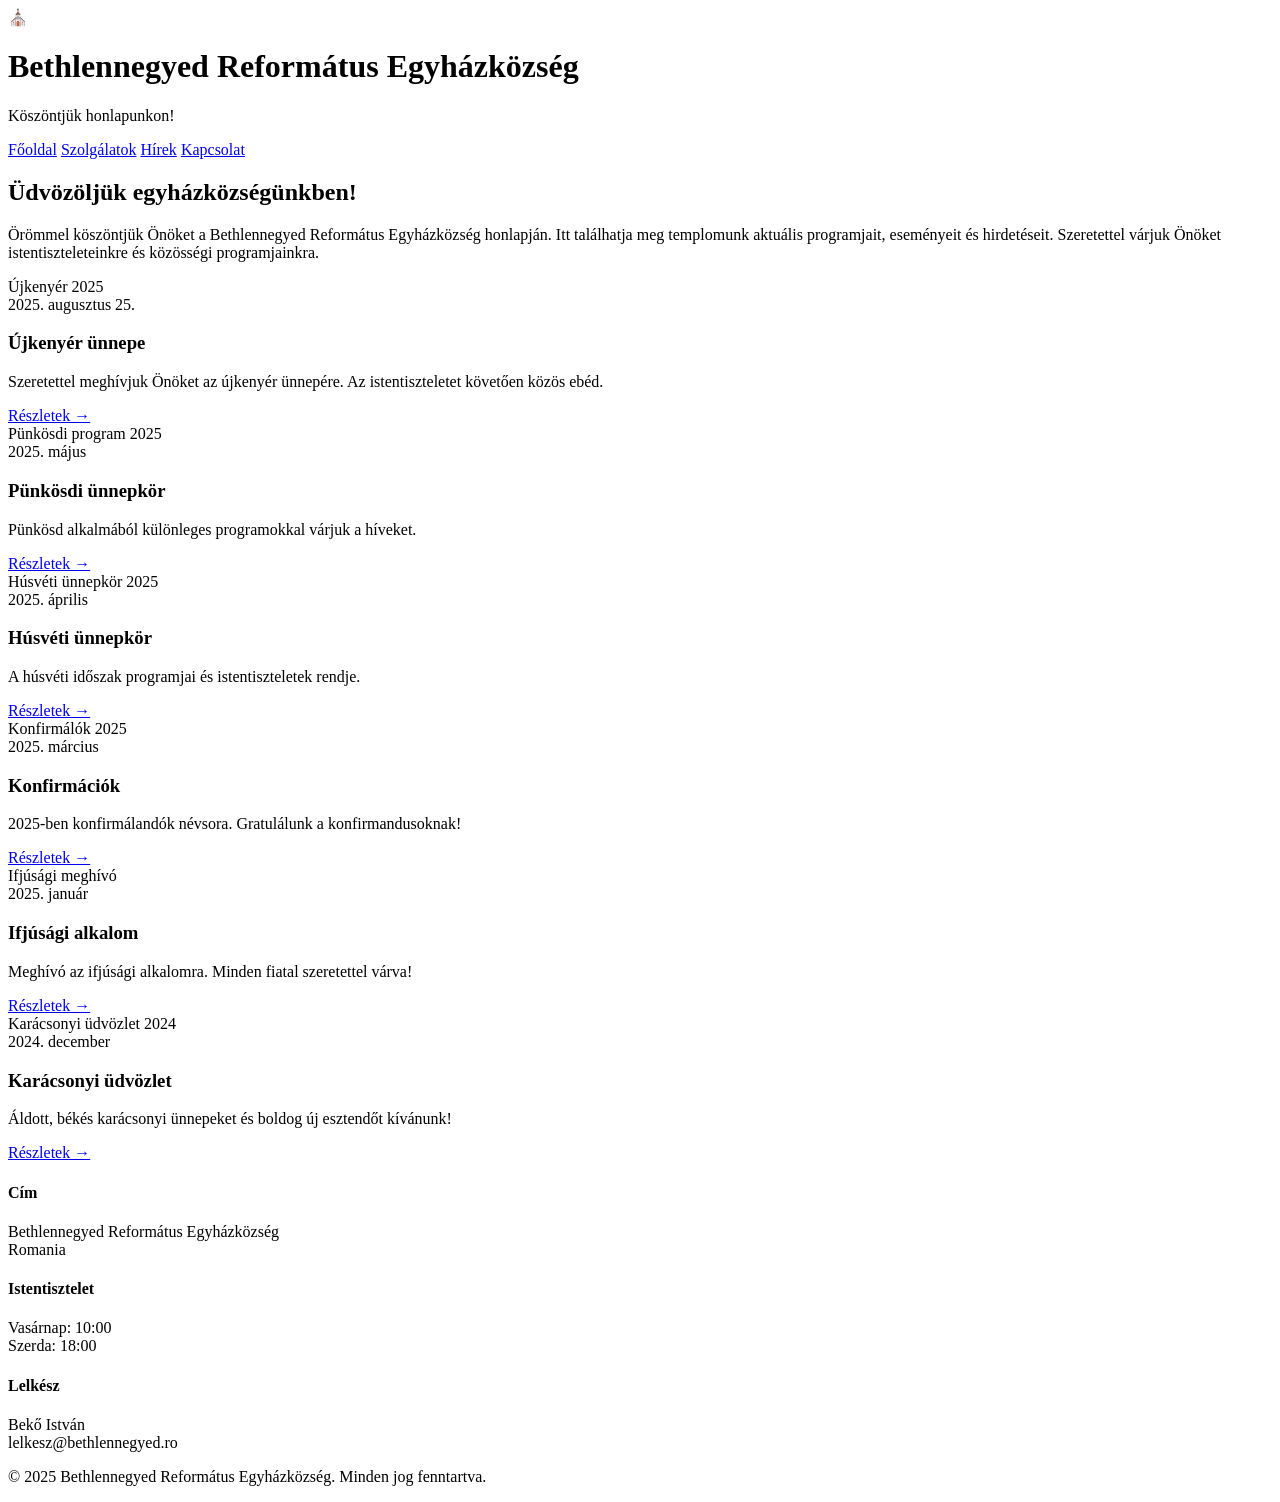
==== index.html @ fb878872 "First files" ====
<!DOCTYPE html>
<html lang="hu">
<head>
    <meta charset="UTF-8">
    <meta name="viewport" content="width=device-width, initial-scale=1.0">
    <title>Bethlennegyed Református Egyházközség</title>
    <link rel="stylesheet" href="styles.css">
</head>
<body>
    <div class="container">
        <header class="loading">
            <div class="church-logo">⛪</div>
            <h1>Bethlennegyed Református Egyházközség</h1>
            <p class="subtitle">Köszöntjük honlapunkon!</p>
            <nav>
                <a href="#home">Főoldal</a>
                <a href="#szolgaltatok">Szolgálatok</a>
                <a href="#hirek">Hírek</a>
                <a href="#kapcsolat">Kapcsolat</a>
            </nav>
        </header>

        <section class="welcome-section loading">
            <h2>Üdvözöljük egyházközségünkben!</h2>
            <p class="welcome-text">
                Örömmel köszöntjük Önöket a Bethlennegyed Református Egyházközség honlapján. 
                Itt találhatja meg templomunk aktuális programjait, eseményeit és hirdetéseit. 
                Szeretettel várjuk Önöket istentiszteleteinkre és közösségi programjainkra.
            </p>
        </section>

        <div class="announcements" id="announcements">
            <!-- Announcements will be dynamically loaded here -->
        </div>

        <footer>
            <div class="contact-info">
                <div class="contact-item">
                    <h4>Cím</h4>
                    <p>Bethlennegyed Református Egyházközség<br>
                    Romania</p>
                </div>
                <div class="contact-item">
                    <h4>Istentisztelet</h4>
                    <p>Vasárnap: 10:00<br>
                    Szerda: 18:00</p>
                </div>
                <div class="contact-item">
                    <h4>Lelkész</h4>
                    <p>Bekő István<br>
                    lelkesz@bethlennegyed.ro</p>
                </div>
            </div>
            <p>&copy; 2025 Bethlennegyed Református Egyházközség. Minden jog fenntartva.</p>
        </footer>
    </div>

    <script src="script.js"></script>
</body>
</html>
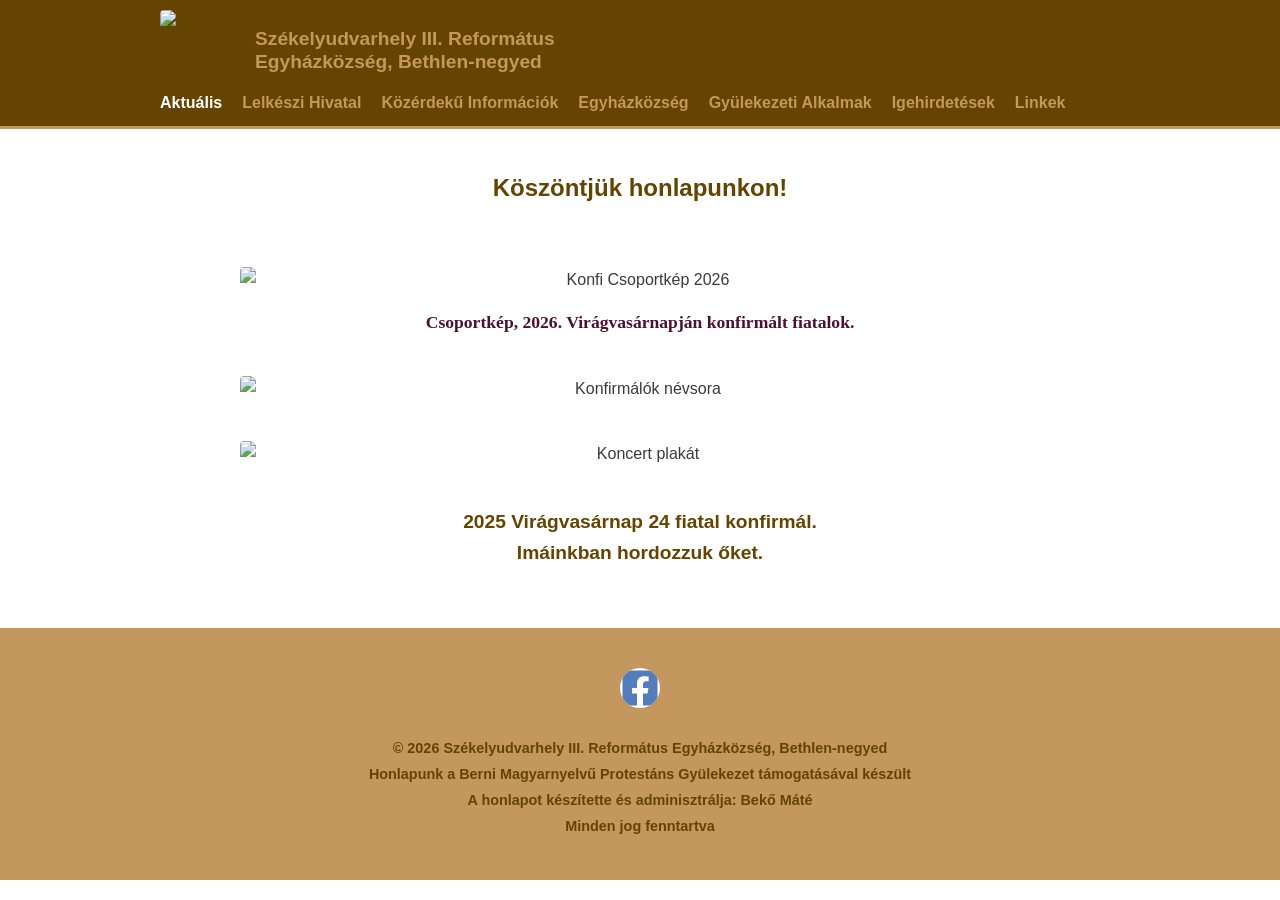
==== commit eb96263a: "Initial implementation from WP source code" ====
--- a/index.html
+++ b/index.html
@@ -3,58 +3,79 @@
 <head>
     <meta charset="UTF-8">
     <meta name="viewport" content="width=device-width, initial-scale=1.0">
-    <title>Bethlennegyed Református Egyházközség</title>
-    <link rel="stylesheet" href="styles.css">
+    <title>Székelyudvarhely III. Református Egyházközség, Bethlen-negyed</title>
+    <meta name="theme-color" content="#C3975D">
+    
+    <link rel="stylesheet" href="style.css">
 </head>
 <body>
-    <div class="container">
-        <header class="loading">
-            <div class="church-logo">⛪</div>
-            <h1>Bethlennegyed Református Egyházközség</h1>
-            <p class="subtitle">Köszöntjük honlapunkon!</p>
-            <nav>
-                <a href="#home">Főoldal</a>
-                <a href="#szolgaltatok">Szolgálatok</a>
-                <a href="#hirek">Hírek</a>
-                <a href="#kapcsolat">Kapcsolat</a>
+
+    <header class="site-header">
+        <div class="header-container">
+            <div class="logo-area">
+                <a href="/">
+                    <img src="/wp-content/uploads/2022/07/tulipanos-111x111.png" alt="Tulipános Logo">
+                </a>
+                <a href="/" class="site-title">
+                    Székelyudvarhely III. Református Egyházközség, Bethlen-negyed
+                </a>
+            </div>
+            
+            <button class="menu-toggle" id="mobile-menu-btn" aria-label="Menü megnyitása">☰</button>
+            
+            <nav class="main-nav" id="main-navigation">
+                <ul>
+                    <li><a href="/" class="active">Aktuális</a></li>
+                    <li><a href="/?page_id=39">Lelkészi Hivatal</a></li>
+                    <li><a href="/?page_id=41">Közérdekű Információk</a></li>
+                    <li><a href="/?page_id=42">Egyházközség</a></li>
+                    <li><a href="/?page_id=43">Gyülekezeti Alkalmak</a></li>
+                    <li><a href="/?page_id=44">Igehirdetések</a></li>
+                    <li><a href="/?page_id=45">Linkek</a></li>
+                </ul>
             </nav>
-        </header>
+        </div>
+    </header>
 
-        <section class="welcome-section loading">
-            <h2>Üdvözöljük egyházközségünkben!</h2>
-            <p class="welcome-text">
-                Örömmel köszöntjük Önöket a Bethlennegyed Református Egyházközség honlapján. 
-                Itt találhatja meg templomunk aktuális programjait, eseményeit és hirdetéseit. 
-                Szeretettel várjuk Önöket istentiszteleteinkre és közösségi programjainkra.
+    <main class="main-content">
+        
+        <h2 class="welcome-text">Köszöntjük honlapunkon!</h2>
+
+        <article class="event-card">
+            <img src="/wp-content/uploads/2026/04/Konfi_Csoportkep_2026-1024x688.jpg" alt="Konfi Csoportkép 2026">
+            <p class="event-caption"><strong>Csoportkép, 2026. Virágvasárnapján konfirmált fiatalok.</strong></p>
+        </article>
+
+        <article class="event-card">
+            <img src="/wp-content/uploads/2026/03/Nevsor_Konfi_2026_Hirdetore-1024x861.jpg" alt="Konfirmálók névsora">
+        </article>
+
+        <article class="event-card">
+            <img src="/wp-content/uploads/2026/01/Plakat-a-koncertre.jpg" alt="Koncert plakát">
+        </article>
+
+        <article class="event-card">
+            <p style="color: var(--primary-dark); font-size: 1.2rem;">
+                <strong>2025 Virágvasárnap 24 fiatal konfirmál.<br>Imáinkban hordozzuk őket.</strong>
             </p>
-        </section>
+        </article>
 
-        <div class="announcements" id="announcements">
-            <!-- Announcements will be dynamically loaded here -->
+    </main>
+
+    <footer class="site-footer">
+        <div class="social-links">
+            <a href="https://m.facebook.com/Bethlen-negyedi-Reform%C3%A1tus-Egyh%C3%A1zk%C3%B6zs%C3%A9g-Sz%C3%A9kelyudvarhely-114428486950571/" target="_blank" rel="noopener noreferrer" aria-label="Facebook">
+                <svg viewBox="0 0 448 512"><path d="M400 32H48A48 48 0 0 0 0 80v352a48 48 0 0 0 48 48h137.25V327.69h-63V256h63v-54.64c0-62.15 37-96.48 93.67-96.48 27.14 0 55.52 4.84 55.52 4.84v61h-31.27c-30.81 0-40.42 19.12-40.42 38.73V256h68.78l-11 71.69h-57.78V480H400a48 48 0 0 0 48-48V80a48 48 0 0 0-48-48z"></path></svg>
+            </a>
         </div>
-
-        <footer>
-            <div class="contact-info">
-                <div class="contact-item">
-                    <h4>Cím</h4>
-                    <p>Bethlennegyed Református Egyházközség<br>
-                    Romania</p>
-                </div>
-                <div class="contact-item">
-                    <h4>Istentisztelet</h4>
-                    <p>Vasárnap: 10:00<br>
-                    Szerda: 18:00</p>
-                </div>
-                <div class="contact-item">
-                    <h4>Lelkész</h4>
-                    <p>Bekő István<br>
-                    lelkesz@bethlennegyed.ro</p>
-                </div>
-            </div>
-            <p>&copy; 2025 Bethlennegyed Református Egyházközség. Minden jog fenntartva.</p>
-        </footer>
-    </div>
+        <div class="copyright">
+            <p>&copy; 2026 Székelyudvarhely III. Református Egyházközség, Bethlen-negyed</p>
+            <p>Honlapunk a Berni Magyarnyelvű Protestáns Gyülekezet támogatásával készült</p>
+            <p>A honlapot készítette és adminisztrálja: Bekő Máté<br>Minden jog fenntartva</p>
+        </div>
+    </footer>
 
     <script src="script.js"></script>
+
 </body>
 </html>
--- a/style.css
+++ b/style.css
@@ -0,0 +1,218 @@
+/* ==========================================================================
+   CSS VARIABLES (Based on original theme colors)
+   ========================================================================== */
+:root {
+    --primary-color: #C3975D; /* Gold/Tan */
+    --primary-dark: #644400;  /* Dark Brown */
+    --bg-color: #ffffff;
+    --text-color: #3a3a3a;
+    --max-width: 1000px;
+}
+
+/* ==========================================================================
+   RESET & TYPOGRAPHY
+   ========================================================================== */
+* {
+    margin: 0;
+    padding: 0;
+    box-sizing: border-box;
+}
+
+body {
+    font-family: -apple-system, BlinkMacSystemFont, "Segoe UI", Roboto, Oxygen-Sans, Ubuntu, Cantarell, "Helvetica Neue", sans-serif;
+    color: var(--text-color);
+    background-color: var(--bg-color);
+    line-height: 1.6;
+}
+
+a {
+    text-decoration: none;
+    color: var(--primary-dark);
+    transition: color 0.2s;
+}
+
+a:hover {
+    color: var(--primary-color);
+}
+
+img {
+    max-width: 100%;
+    height: auto;
+    display: block;
+    border-radius: 4px;
+}
+
+/* ==========================================================================
+   HEADER & NAVIGATION
+   ========================================================================== */
+.site-header {
+    background-color: var(--primary-dark);
+    color: white;
+    position: sticky;
+    top: 0;
+    z-index: 1000;
+    border-bottom: 3px solid var(--primary-color);
+}
+
+.header-container {
+    max-width: var(--max-width);
+    margin: 0 auto;
+    padding: 10px 20px;
+    display: flex;
+    align-items: center;
+    justify-content: space-between;
+    flex-wrap: wrap;
+}
+
+.logo-area {
+    display: flex;
+    align-items: center;
+    gap: 15px;
+}
+
+.logo-area img {
+    width: 80px;
+    height: 80px;
+}
+
+.site-title {
+    font-size: 1.2rem;
+    font-weight: 600;
+    color: var(--primary-color);
+    max-width: 300px;
+    line-height: 1.2;
+}
+
+.main-nav ul {
+    list-style: none;
+    display: flex;
+    gap: 20px;
+}
+
+.main-nav a {
+    color: var(--primary-color);
+    font-weight: 600;
+    font-size: 1rem;
+    padding: 5px 0;
+    position: relative;
+}
+
+.main-nav a:hover, .main-nav a.active {
+    color: white;
+}
+
+/* Mobile Menu Toggle */
+.menu-toggle {
+    display: none;
+    background: none;
+    border: none;
+    color: var(--primary-color);
+    font-size: 2rem;
+    cursor: pointer;
+}
+
+/* ==========================================================================
+   MAIN CONTENT
+   ========================================================================== */
+.main-content {
+    max-width: var(--max-width);
+    margin: 40px auto;
+    padding: 0 20px;
+    display: flex;
+    flex-direction: column;
+    gap: 40px;
+    align-items: center;
+}
+
+.welcome-text {
+    text-align: center;
+    font-size: 1.5rem;
+    color: var(--primary-dark);
+    margin-bottom: 20px;
+}
+
+.event-card {
+    width: 100%;
+    max-width: 800px; /* Constrains poster sizes */
+    display: flex;
+    flex-direction: column;
+    gap: 15px;
+    text-align: center;
+}
+
+.event-caption {
+    font-size: 1.1rem;
+    color: #4c1130; /* Specific color from original */
+    font-family: Garamond, "Times New Roman", serif;
+}
+
+/* ==========================================================================
+   FOOTER
+   ========================================================================== */
+.site-footer {
+    background-color: var(--primary-color);
+    color: var(--primary-dark);
+    text-align: center;
+    padding: 40px 20px;
+    margin-top: 60px;
+}
+
+.social-links {
+    margin-bottom: 20px;
+}
+
+.social-links svg {
+    width: 40px;
+    height: 40px;
+    fill: #557dbc; /* Facebook blue */
+    background: white;
+    border-radius: 50%;
+}
+
+.copyright {
+    font-size: 0.9rem;
+    font-weight: 600;
+    line-height: 1.8;
+}
+
+/* ==========================================================================
+   RESPONSIVE DESIGN (MOBILE)
+   ========================================================================== */
+@media (max-width: 900px) {
+    .menu-toggle {
+        display: block;
+    }
+
+    .main-nav {
+        display: none; /* Hidden by default on mobile */
+        width: 100%;
+        margin-top: 15px;
+    }
+
+    .main-nav.show {
+        display: block;
+    }
+
+    .main-nav ul {
+        flex-direction: column;
+        gap: 10px;
+        background-color: var(--primary-color);
+        padding: 15px;
+        border-radius: 5px;
+    }
+
+    .main-nav a {
+        color: var(--primary-dark);
+        display: block;
+        padding: 10px;
+    }
+
+    .main-nav a:hover, .main-nav a.active {
+        background-color: var(--primary-dark);
+        color: var(--primary-color);
+    }
+
+    .site-title {
+        font-size: 1rem;
+    }
+}
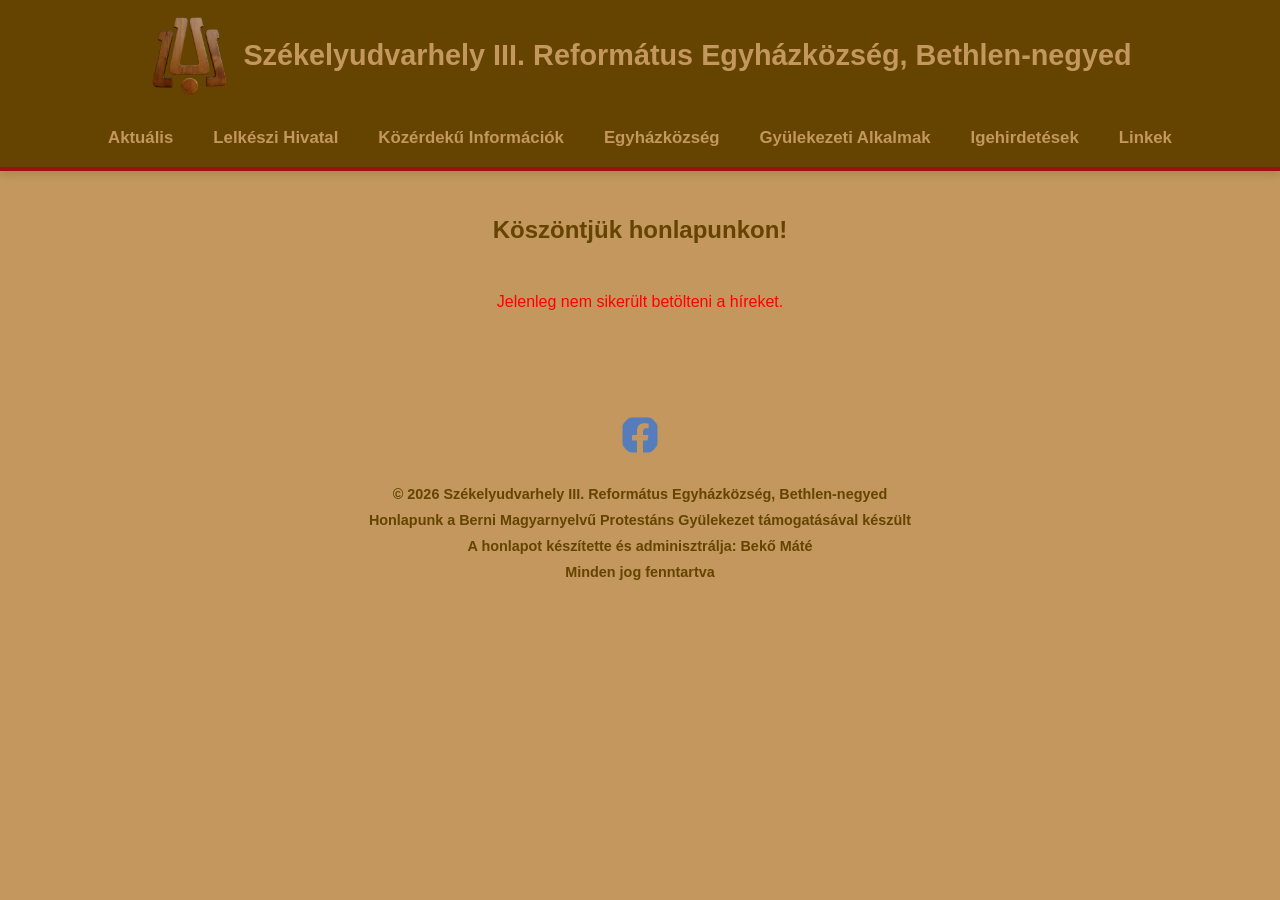
==== commit 5e51d557: "rename: Aktualis to Index" ====
--- a/index.html
+++ b/index.html
@@ -11,37 +11,41 @@
 <body>
 
     <header class="site-header">
-        <div class="header-container">
-            <div class="logo-area">
-                <a href="/">
-                    <img src="/wp-content/uploads/2022/07/tulipanos-111x111.png" alt="Tulipános Logo">
-                </a>
-                <a href="/" class="site-title">
-                    Székelyudvarhely III. Református Egyházközség, Bethlen-negyed
-                </a>
+            <div class="header-top">
+                <div class="logo-area">
+                    <a href="index.html">
+                        <img src="res/tulipan.png" alt="Tulipános Logo">
+                    </a>
+                    <a href="index.html" class="site-title">
+                        Székelyudvarhely III. Református Egyházközség, Bethlen-negyed
+                    </a>
+                </div>
+                
+                <button class="menu-toggle" id="mobile-menu-btn" aria-label="Menü megnyitása">☰</button>
             </div>
-            
-            <button class="menu-toggle" id="mobile-menu-btn" aria-label="Menü megnyitása">☰</button>
-            
-            <nav class="main-nav" id="main-navigation">
-                <ul>
-                    <li><a href="/" class="active">Aktuális</a></li>
-                    <li><a href="/?page_id=39">Lelkészi Hivatal</a></li>
-                    <li><a href="/?page_id=41">Közérdekű Információk</a></li>
-                    <li><a href="/?page_id=42">Egyházközség</a></li>
-                    <li><a href="/?page_id=43">Gyülekezeti Alkalmak</a></li>
-                    <li><a href="/?page_id=44">Igehirdetések</a></li>
-                    <li><a href="/?page_id=45">Linkek</a></li>
-                </ul>
-            </nav>
-        </div>
-    </header>
+
+            <div class="header-bottom">
+                <nav class="main-nav" id="main-navigation">
+                    <ul>
+                        <li><a href="index.html" class="active">Aktuális</a></li>
+                        <li><a href="hivatal.html">Lelkészi Hivatal</a></li>
+                        <li><a href="informaciok.html">Közérdekű Információk</a></li>
+                        <li><a href="egyhazkozseg.html">Egyházközség</a></li>
+                        <li><a href="alkalmak.html">Gyülekezeti Alkalmak</a></li>
+                        <li><a href="igehirdetesek.html">Igehirdetések</a></li>
+                        <li><a href="linkek.html">Linkek</a></li>
+                    </ul>
+                </nav>
+            </div>
+        </header>
 
     <main class="main-content">
-        
+
         <h2 class="welcome-text">Köszöntjük honlapunkon!</h2>
 
-        <article class="event-card">
+        <div id="hirek-tarolo"></div>
+
+        <!-- <article class="event-card">
             <img src="/wp-content/uploads/2026/04/Konfi_Csoportkep_2026-1024x688.jpg" alt="Konfi Csoportkép 2026">
             <p class="event-caption"><strong>Csoportkép, 2026. Virágvasárnapján konfirmált fiatalok.</strong></p>
         </article>
@@ -58,7 +62,7 @@
             <p style="color: var(--primary-dark); font-size: 1.2rem;">
                 <strong>2025 Virágvasárnap 24 fiatal konfirmál.<br>Imáinkban hordozzuk őket.</strong>
             </p>
-        </article>
+        </article> -->
 
     </main>
 
--- a/style.css
+++ b/style.css
@@ -1,11 +1,11 @@
 /* ==========================================================================
-   CSS VARIABLES (Based on original theme colors)
+   CSS VARIABLES
    ========================================================================== */
 :root {
-    --primary-color: #C3975D; /* Gold/Tan */
-    --primary-dark: #644400;  /* Dark Brown */
-    --bg-color: #ffffff;
-    --text-color: #3a3a3a;
+    --primary-color: #C3975D;
+    --primary-dark: #644400;
+    --bg-color: #C3975D;
+    --text-color: #644400;
     --max-width: 1000px;
 }
 
@@ -16,10 +16,11 @@
     margin: 0;
     padding: 0;
     box-sizing: border-box;
+    scroll-behavior: smooth;
 }
 
 body {
-    font-family: -apple-system, BlinkMacSystemFont, "Segoe UI", Roboto, Oxygen-Sans, Ubuntu, Cantarell, "Helvetica Neue", sans-serif;
+    font-family: "Switzerland", "Swiss 721", Helvetica, Arial, sans-serif;
     color: var(--text-color);
     background-color: var(--bg-color);
     line-height: 1.6;
@@ -46,15 +47,22 @@
    HEADER & NAVIGATION
    ========================================================================== */
 .site-header {
-    background-color: var(--primary-dark);
-    color: white;
     position: sticky;
     top: 0;
     z-index: 1000;
-    border-bottom: 3px solid var(--primary-color);
-}
-
-.header-container {
+    border-bottom: 4px solid #9a1313;
+    box-shadow: 0 2px 10px rgba(0,0,0,0.15);
+}
+
+.header-top {
+    background-color: var(--primary-dark);
+    padding: 15px 20px;
+    display: flex;
+    align-items: center;
+    justify-content: space-between;
+}
+
+/*.header-container {
     max-width: var(--max-width);
     margin: 0 auto;
     padding: 10px 20px;
@@ -62,12 +70,16 @@
     align-items: center;
     justify-content: space-between;
     flex-wrap: wrap;
-}
+} */
 
 .logo-area {
     display: flex;
     align-items: center;
-    gap: 15px;
+    justify-content: center;
+    gap: 15px;
+    max-width: 1200px;
+    margin: 0 auto;
+    width: 100%;
 }
 
 .logo-area img {
@@ -76,32 +88,41 @@
 }
 
 .site-title {
-    font-size: 1.2rem;
+    font-size: 1.8rem;
     font-weight: 600;
     color: var(--primary-color);
-    max-width: 300px;
     line-height: 1.2;
+    white-space: nowrap;
+}
+
+.header-bottom {
+    background-color: #644400;
+    padding: 0;
 }
 
 .main-nav ul {
     list-style: none;
     display: flex;
-    gap: 20px;
+    justify-content: center;
+    gap: 0;
+    margin: 0;
 }
 
 .main-nav a {
     color: var(--primary-color);
     font-weight: 600;
-    font-size: 1rem;
-    padding: 5px 0;
+    font-size: 1.05rem;
+    padding: 15px 20px;
+    display: inline-block;
     position: relative;
+    transition: background-color 0.2s, color 0.2s;
 }
 
 .main-nav a:hover, .main-nav a.active {
-    color: white;
-}
-
-/* Mobile Menu Toggle */
+    color: #C3975D;
+}
+
+/* Phone menu button */
 .menu-toggle {
     display: none;
     background: none;
@@ -109,10 +130,11 @@
     color: var(--primary-color);
     font-size: 2rem;
     cursor: pointer;
-}
-
-/* ==========================================================================
-   MAIN CONTENT
+    padding: 0;
+}
+
+/* ==========================================================================
+   MAIN CONTENT & PAGE-SPECIFIC ELEMENTS
    ========================================================================== */
 .main-content {
     max-width: var(--max-width);
@@ -120,10 +142,11 @@
     padding: 0 20px;
     display: flex;
     flex-direction: column;
-    gap: 40px;
-    align-items: center;
-}
-
+    gap: 20px;
+    scroll-margin-top: 140px;
+}
+
+/* --- Main page specific elements --- */
 .welcome-text {
     text-align: center;
     font-size: 1.5rem;
@@ -133,7 +156,8 @@
 
 .event-card {
     width: 100%;
-    max-width: 800px; /* Constrains poster sizes */
+    max-width: 800px;
+    margin: 0 auto;
     display: flex;
     flex-direction: column;
     gap: 15px;
@@ -142,8 +166,241 @@
 
 .event-caption {
     font-size: 1.1rem;
-    color: #4c1130; /* Specific color from original */
+    color: #4c1130;
     font-family: Garamond, "Times New Roman", serif;
+}
+
+/* --- Hivatal page specific elements --- */
+.button-group {
+    display: flex;
+    flex-wrap: wrap;
+    justify-content: center;
+    gap: 15px;
+    margin-bottom: 40px;
+}
+
+.btn {
+    display: inline-block;
+    padding: 12px 24px;
+    background-color: var(--primary-color);
+    color: #644400;
+    font-weight: 600;
+    border-radius: 4px;
+    text-transform: uppercase;
+    font-size: 0.9rem;
+    transition: background-color 0.2s, transform 0.1s;
+}
+
+.btn:hover {
+    background-color: var(--primary-dark);
+    color: #C3975D;
+}
+
+.info-section {
+    max-width: 700px;
+    margin: 0 auto;
+    text-align: center;
+    scroll-margin-top: 120px;
+}
+
+.info-section h3 {
+    font-size: 1.6rem;
+    color: var(--primary-dark);
+    margin-bottom: 15px;
+    text-decoration: underline;
+}
+
+.info-section p {
+    font-size: 1.1rem;
+    margin-bottom: 15px;
+}
+
+.back-to-top {
+    display: flex;
+    justify-content: center;
+    margin: 30px 0;
+}
+
+.back-to-top img {
+    width: 80px;
+    transition: transform 0.2s;
+}
+
+.back-to-top:hover img {
+    transform: translateY(-5px);
+}
+
+.map-container {
+    width: 100%;
+    max-width: 800px;
+    margin: 0 auto;
+    aspect-ratio: 16 / 9;
+}
+
+.map-container iframe {
+    width: 100%;
+    height: 100%;
+    border: none;
+    border-radius: 8px;
+    box-shadow: 0 4px 10px rgba(0,0,0,0.1);
+}
+
+/* --- Linkek page specific elements --- */
+.link-list {
+    display: flex;
+    flex-direction: column;
+    gap: 15px;
+    width: 100%;
+    align-items: center;
+    padding-bottom: 40px;
+}
+
+.external-link-btn {
+    display: block;
+    width: 100%;
+    max-width: 600px;
+    background-color: var(--primary-color);
+    color: #644400;
+    padding: 16px 24px;
+    border-radius: 6px;
+    text-align: center;
+    font-weight: 600;
+    font-size: 1.05rem;
+    transition: background-color 0.2s ease, transform 0.1s ease;
+    box-shadow: 0 2px 5px rgba(0,0,0,0.1);
+}
+
+.external-link-btn:hover {
+    background-color: var(--primary-dark);
+    color: #C3975D;
+    transform: translateY(-2px);
+    box-shadow: 0 4px 8px rgba(0,0,0,0.15);
+}
+
+/* --- Gyülekezeti alkalmak specific elements --- */
+.schedule-container {
+    width: 100%;
+    max-width: 800px;
+    margin: 0 auto;
+    padding-bottom: 40px;
+}
+
+.schedule-list {
+    list-style: none;
+    padding: 0;
+    margin: 0;
+}
+
+.schedule-list li {
+    background-color: #C3975D;
+    border-left: 4px solid var(--primary-color);
+    padding: 15px 20px;
+    margin-bottom: 10px;
+    border-radius: 4px;
+    display: flex;
+    flex-direction: column;
+    box-shadow: 0 2px 4px rgba(0,0,0,0.05);
+}
+
+.schedule-title {
+    font-weight: 600;
+    color: var(--primary-dark);
+    font-size: 1.1rem;
+    margin-bottom: 5px;
+}
+
+.schedule-time {
+    color: var(--text-color);
+    font-size: 1rem;
+}
+
+@media (min-width: 600px) {
+    .schedule-list li {
+        flex-direction: row;
+        justify-content: space-between;
+        align-items: center;
+    }
+    
+    .schedule-title {
+        margin-bottom: 0;
+    }
+    
+    .schedule-time {
+        text-align: right;
+    }
+}
+
+/* --- Egyházközség page specific elements --- */
+.info-section.align-left {
+    text-align: left;
+    max-width: 100%;
+}
+
+.info-section.align-left h3 {
+    text-decoration: none;
+    border-bottom: 2px solid var(--primary-color);
+    display: inline-block;
+    padding-bottom: 5px;
+}
+
+.data-grid {
+    display: grid;
+    grid-template-columns: 1fr;
+    gap: 20px;
+    margin-top: 20px;
+}
+
+@media (min-width: 600px) {
+    .data-grid {
+        grid-template-columns: 1fr 1fr; 
+    }
+}
+
+.data-grid h4 {
+    color: var(--primary-dark);
+    margin-bottom: 5px;
+}
+
+.image-gallery {
+    display: grid;
+    grid-template-columns: repeat(auto-fit, minmax(120px, 1fr));
+    gap: 15px;
+    margin: 30px 0;
+}
+
+.image-gallery a {
+    display: block;
+    overflow: hidden;
+    border-radius: 6px;
+    box-shadow: 0 2px 4px rgba(0,0,0,0.1);
+    transition: transform 0.2s ease, box-shadow 0.2s ease;
+}
+
+.image-gallery a:hover {
+    transform: scale(1.05);
+    box-shadow: 0 4px 8px rgba(0,0,0,0.2);
+}
+
+.image-gallery img {
+    width: 100%;
+    height: 100%;
+    object-fit: cover;
+    aspect-ratio: 1 / 1;
+}
+
+/* --- Közérdekű információk page specific elements --- */
+.button-grid {
+    display: flex;
+    flex-wrap: wrap;
+    justify-content: center;
+    gap: 15px;
+    width: 100%;
+    max-width: 1000px;
+    margin: 0 auto 40px auto;
+}
+
+.button-grid .btn {
+    flex: 0 0 auto;
 }
 
 /* ==========================================================================
@@ -164,8 +421,8 @@
 .social-links svg {
     width: 40px;
     height: 40px;
-    fill: #557dbc; /* Facebook blue */
-    background: white;
+    fill: #557dbc;
+    background: #C3975D;
     border-radius: 50%;
 }
 
@@ -176,17 +433,30 @@
 }
 
 /* ==========================================================================
-   RESPONSIVE DESIGN (MOBILE)
+   RESPONSIVE DESIGN (Only elements that MUST change on small screens)
    ========================================================================== */
 @media (max-width: 900px) {
+/* Fejléc mobilon */
+    .header-top {
+        flex-wrap: wrap;
+    }
+
+    .logo-area {
+        width: calc(100% - 50px);
+    }
+
     .menu-toggle {
         display: block;
     }
 
+    .header-bottom {
+        padding: 0;
+    }
+
     .main-nav {
-        display: none; /* Hidden by default on mobile */
+        display: none;
         width: 100%;
-        margin-top: 15px;
+        padding: 0;
     }
 
     .main-nav.show {
@@ -195,24 +465,20 @@
 
     .main-nav ul {
         flex-direction: column;
-        gap: 10px;
-        background-color: var(--primary-color);
-        padding: 15px;
-        border-radius: 5px;
+        gap: 0;
+        background-color: #5c3e00;
+        padding: 0;
+        border-radius: 0;
     }
 
     .main-nav a {
-        color: var(--primary-dark);
         display: block;
-        padding: 10px;
-    }
-
-    .main-nav a:hover, .main-nav a.active {
-        background-color: var(--primary-dark);
-        color: var(--primary-color);
+        padding: 12px 20px;
+        border-bottom: 1px solid rgba(255,255,255,0.05);
     }
 
     .site-title {
-        font-size: 1rem;
+        font-size: 1.1rem;
+        white-space: normal;
     }
 }
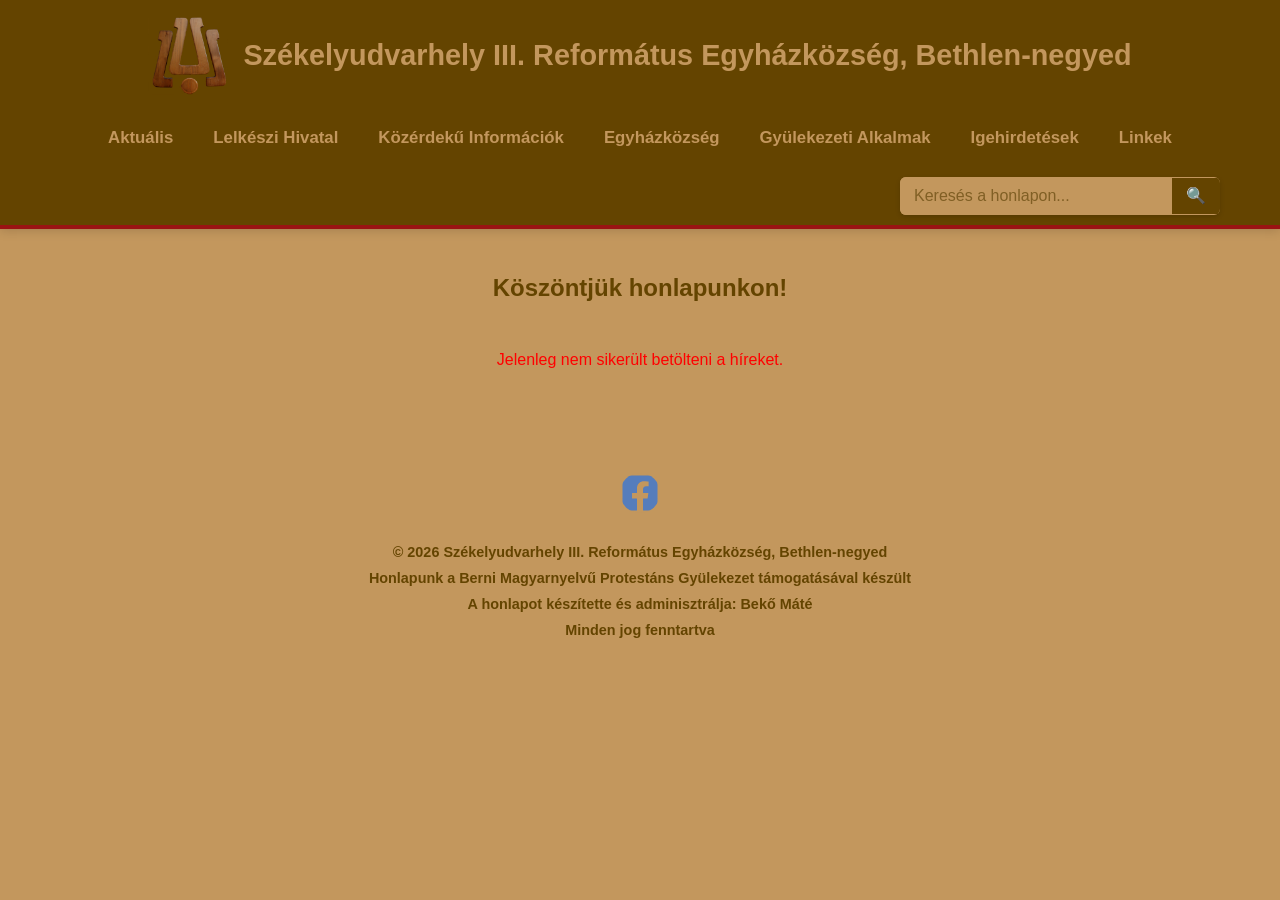
==== commit 11f99741: "Add client-side search bar to all pages - Add search box to the header on every page - Add styling m" ====
--- a/index.html
+++ b/index.html
@@ -4,6 +4,7 @@
     <meta charset="UTF-8">
     <meta name="viewport" content="width=device-width, initial-scale=1.0">
     <title>Székelyudvarhely III. Református Egyházközség, Bethlen-negyed</title>
+    <link rel="icon" type="image/png" href="res/tulipan.png">
     <meta name="theme-color" content="#C3975D">
     
     <link rel="stylesheet" href="style.css">
@@ -36,6 +37,15 @@
                         <li><a href="linkek.html">Linkek</a></li>
                     </ul>
                 </nav>
+
+                <div class="site-search">
+                    <form class="search-form" id="search-form" role="search" autocomplete="off">
+                        <input type="search" id="search-input" class="search-input"
+                               placeholder="Keresés a honlapon..." aria-label="Keresés a honlapon">
+                        <button type="submit" class="search-btn" aria-label="Keresés">🔍</button>
+                    </form>
+                    <ul class="search-results" id="search-results" role="listbox" hidden></ul>
+                </div>
             </div>
         </header>
 
--- a/style.css
+++ b/style.css
@@ -62,16 +62,6 @@
     justify-content: space-between;
 }
 
-/*.header-container {
-    max-width: var(--max-width);
-    margin: 0 auto;
-    padding: 10px 20px;
-    display: flex;
-    align-items: center;
-    justify-content: space-between;
-    flex-wrap: wrap;
-} */
-
 .logo-area {
     display: flex;
     align-items: center;
@@ -85,6 +75,8 @@
 .logo-area img {
     width: 80px;
     height: 80px;
+    flex-shrink: 0;
+    object-fit: contain;
 }
 
 .site-title {
@@ -481,4 +473,141 @@
         font-size: 1.1rem;
         white-space: normal;
     }
-}+}
+
+
+/* ==========================================================================
+   SITE SEARCH
+   ========================================================================== */
+.site-search {
+    position: relative;
+    max-width: 1200px;
+    margin: 0 auto;
+    padding: 10px 20px;
+    display: flex;
+    justify-content: flex-end;
+}
+
+.search-form {
+    display: flex;
+    align-items: center;
+    background-color: var(--primary-color);
+    border-radius: 6px;
+    overflow: hidden;
+    width: 100%;
+    max-width: 320px;
+    box-shadow: 0 2px 5px rgba(0, 0, 0, 0.15);
+}
+
+.search-input {
+    flex: 1 1 auto;
+    border: none;
+    outline: none;
+    padding: 10px 14px;
+    font-size: 1rem;
+    font-family: inherit;
+    color: var(--primary-dark);
+    background-color: var(--primary-color);
+}
+
+.search-input::placeholder {
+    color: #7a5a1f;
+    opacity: 0.9;
+}
+
+.search-btn {
+    border: none;
+    background-color: var(--primary-dark);
+    color: var(--primary-color);
+    padding: 10px 14px;
+    font-size: 1rem;
+    cursor: pointer;
+    transition: background-color 0.2s;
+    line-height: 1;
+}
+
+.search-btn:hover {
+    background-color: #4c3300;
+}
+
+.search-results {
+    position: absolute;
+    top: 100%;
+    right: 20px;
+    left: auto;
+    width: 100%;
+    max-width: 320px;
+    list-style: none;
+    margin: 6px 0 0;
+    padding: 6px 0;
+    background-color: #fff;
+    border-radius: 6px;
+    box-shadow: 0 6px 18px rgba(0, 0, 0, 0.25);
+    max-height: 360px;
+    overflow-y: auto;
+    z-index: 1100;
+}
+
+.search-results[hidden] {
+    display: none;
+}
+
+.search-results li {
+    padding: 0;
+}
+
+.search-results li a {
+    display: block;
+    padding: 10px 16px;
+    color: var(--primary-dark);
+    border-bottom: 1px solid #eee;
+}
+
+.search-results li:last-child a {
+    border-bottom: none;
+}
+
+.search-results li a:hover,
+.search-results li a.is-active {
+    background-color: var(--primary-color);
+    color: var(--primary-dark);
+}
+
+.search-result-title {
+    display: block;
+    font-weight: 600;
+    font-size: 1rem;
+}
+
+.search-result-page {
+    display: block;
+    font-size: 0.8rem;
+    color: #8a6d3b;
+    margin-top: 2px;
+}
+
+.search-no-results {
+    padding: 12px 16px;
+    color: #8a6d3b;
+    font-size: 0.95rem;
+    text-align: center;
+}
+
+@media (max-width: 900px) {
+    .site-search {
+        padding: 10px 20px;
+        justify-content: center;
+    }
+
+    .search-form,
+    .search-results {
+        max-width: 100%;
+    }
+
+    .search-results {
+        right: 20px;
+        left: 20px;
+        width: auto;
+        max-width: none;
+    }
+}
